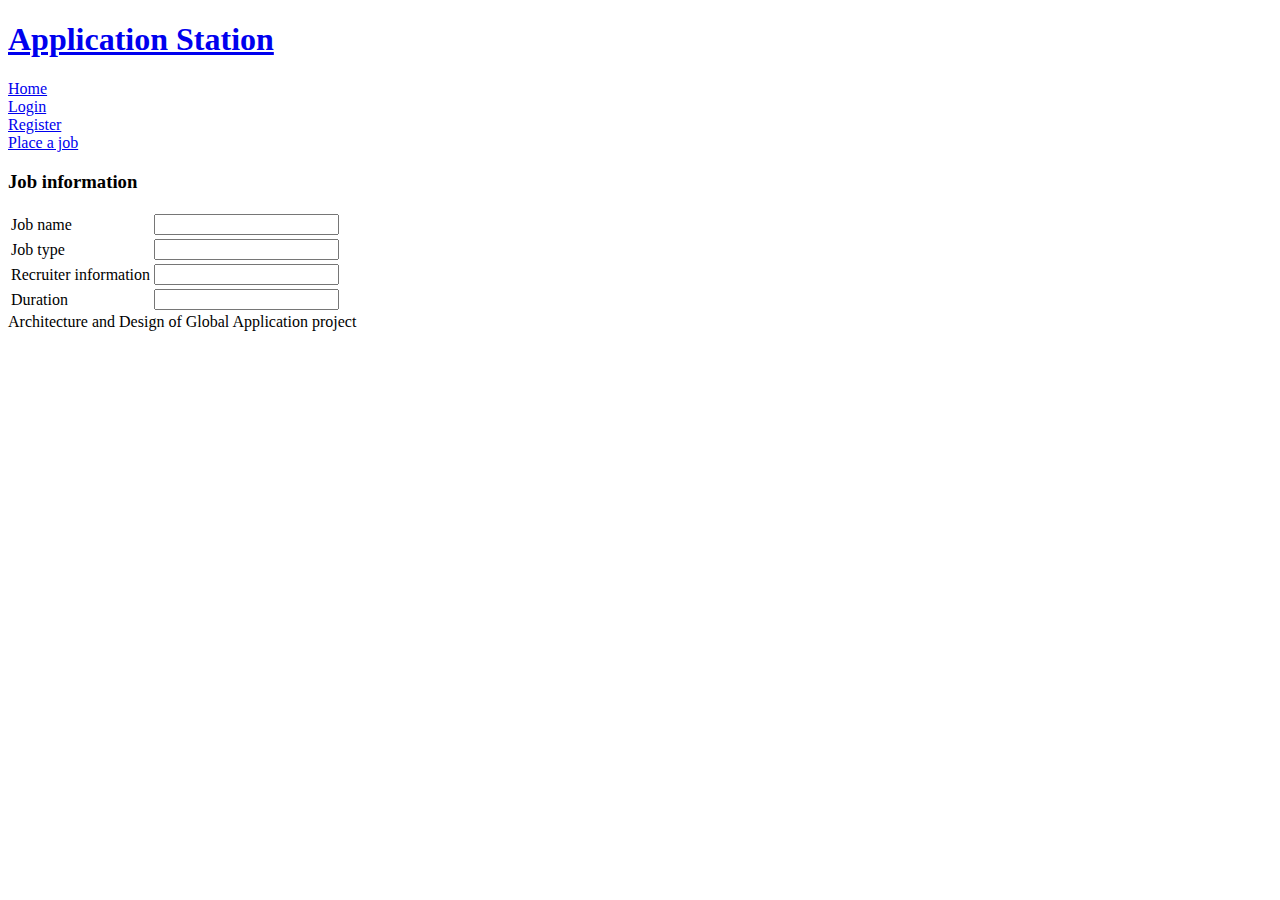
==== IV1201Projekt/src/main/webapp/placejob.html @ 58ecf076 "More HTML, basic foundation done" ====
<!DOCTYPE html>
<!--
To change this license header, choose License Headers in Project Properties.
To change this template file, choose Tools | Templates
and open the template in the editor.
-->
<html>
    <head>
        <title>Place a job</title>
        <meta charset="UTF-8">
        <meta name="viewport" content="width=device-width, initial-scale=1.0">
        <link rel="stylesheet" type="text/css" href="css.css">
    </head>
    <body>
        <div id="header">
            <h1> <a href="index.html">Application Station</a></h1>
        </div>
        <div id="nav">
            <a href="index.html"> Home </a><br/>
            <a href="login.html"> Login </a><br/>
            <a href="register.html"> Register </a><br/>
            <a href="placejob.html"> Place a job </a><br/>
        </div>

        <div id="content">
            <h3>Job information</h3>
            <p>
            <div>
                <form action="demo_form.asp">
                    <table>
                        <tr>
                            <td><label>Job name</label></td>
                            <td> <input type="text" name="jobname"><br></td>
                        </tr>
                        <tr>
                            <td> <label> Job type </label></td>
                            <td><input type="text" name="jobtype"><br></td>
                        </tr>
                        <tr>
                            <td><label> Recruiter information</label></td>
                            <td>  <input type="text" name="recruiter"><br></td>
                        </tr>
                        <tr>
                            <td><label> Duration </label></td>
                            <td> <input type="text" name="duration"><br></td>
                        </tr>
                    </table>
                </form>
            </div>
        </div>

        <div id="footer">
            Architecture and Design of Global Application project
        </div>
    </body>
</html>
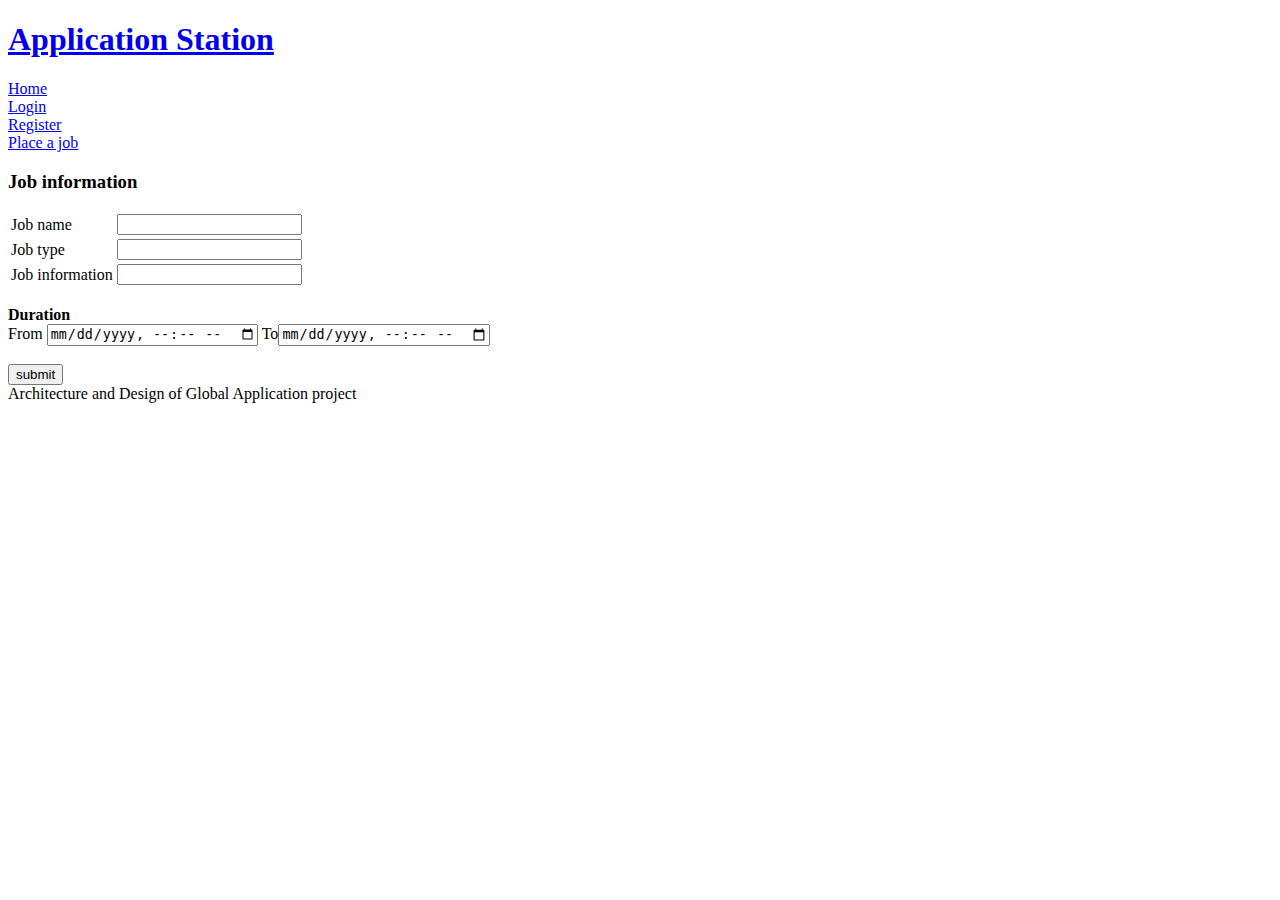
==== commit 77bdd2d1: "Added HTML5 stuffs" ====
--- a/IV1201Projekt/src/main/webapp/placejob.html
+++ b/IV1201Projekt/src/main/webapp/placejob.html
@@ -4,12 +4,17 @@
 To change this template file, choose Tools | Templates
 and open the template in the editor.
 -->
-<html>
+<html xmlns="http://www.w3.org/1999/xhtml"
+      xmlns:h="http://java.sun.com/jsf/html"
+      xmlns:a4j="http://richfaces.org/a4j"
+      xmlns:rich="http://richfaces.org/rich"
+      xmlns:f="http://java.sun.com/jsf/core"
+      >
     <head>
         <title>Place a job</title>
-        <meta charset="UTF-8">
-        <meta name="viewport" content="width=device-width, initial-scale=1.0">
-        <link rel="stylesheet" type="text/css" href="css.css">
+        <meta charset="UTF-8"/>
+        <meta name="viewport" content="width=device-width, initial-scale=1.0"/>
+        <link rel="stylesheet" type="text/css" href="css.css"/>
     </head>
     <body>
         <div id="header">
@@ -24,27 +29,26 @@
 
         <div id="content">
             <h3>Job information</h3>
-            <p>
             <div>
                 <form action="demo_form.asp">
                     <table>
                         <tr>
                             <td><label>Job name</label></td>
-                            <td> <input type="text" name="jobname"><br></td>
+                            <td><input type="text" name="jobname" /><br/></td>
                         </tr>
                         <tr>
-                            <td> <label> Job type </label></td>
-                            <td><input type="text" name="jobtype"><br></td>
+                            <td><label> Job type </label></td>
+                            <td><input type="text" name="jobtype"/><br/></td>
                         </tr>
                         <tr>
-                            <td><label> Recruiter information</label></td>
-                            <td>  <input type="text" name="recruiter"><br></td>
-                        </tr>
-                        <tr>
-                            <td><label> Duration </label></td>
-                            <td> <input type="text" name="duration"><br></td>
+                            <td><label> Job information</label></td>
+                            <td><input type="text" name="recruiter"/><br/></td>
                         </tr>
                     </table>
+                    <b><br/>Duration<br/></b>
+                    From <input type="datetime-local" name="fromtime"/>
+                    To<input type="datetime-local" name="totime"/><br/><br/>
+                    <input type="button" name="createjobbutton" value="submit"/>
                 </form>
             </div>
         </div>
